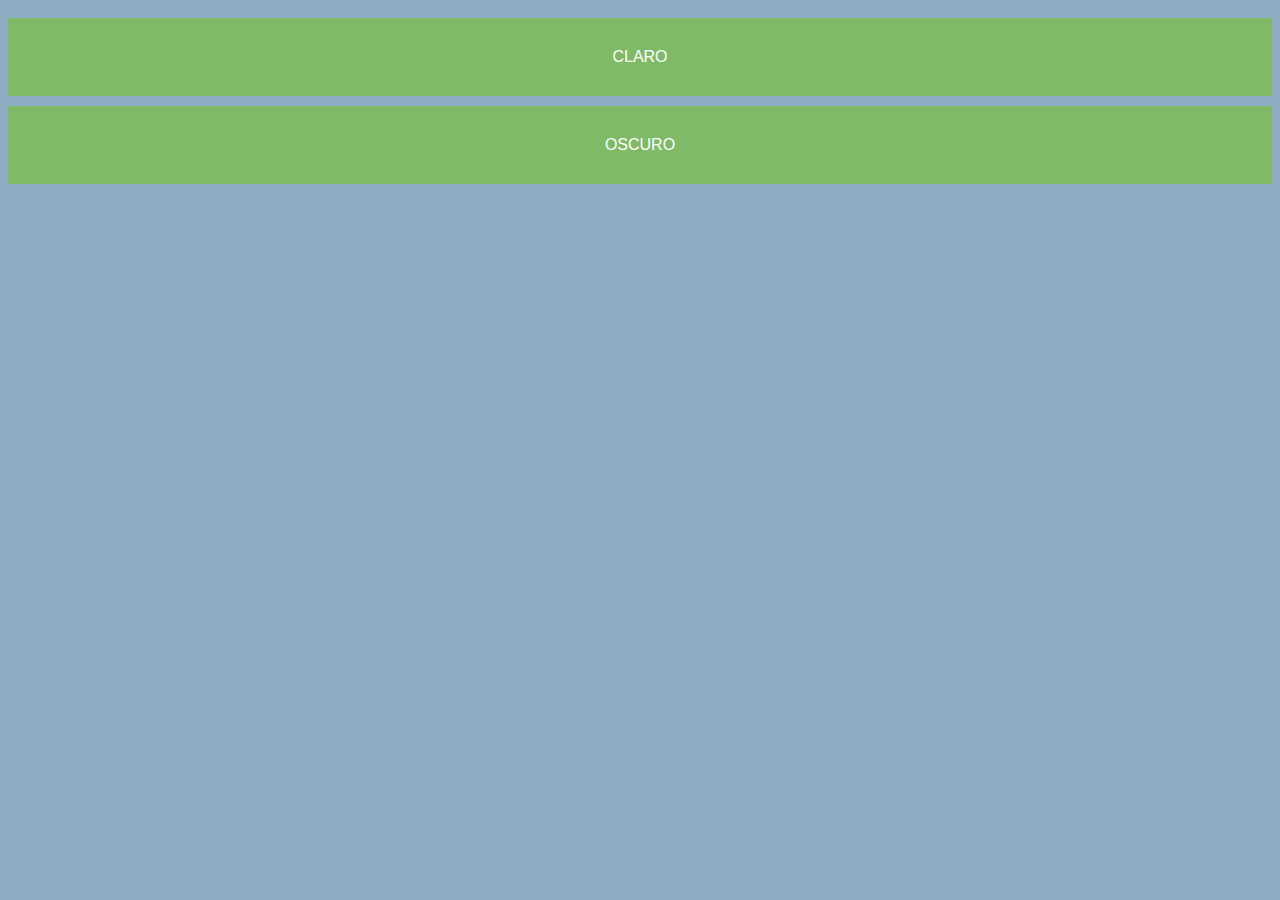
==== gestures/platforms/browser/www/index.html @ 5a8f6b77 "add basic click event" ====
<!DOCTYPE html>
<html>
  <head>
    <meta charset="utf-8" />
    <meta name="msapplication-tap-highlight" content="no" />
    <meta name="viewport" content="user-scalable=no, initial-scale=1, maximum-scale=1, minimum-scale=1, width=device-width" />
    <link rel="stylesheet" type="text/css" href="css/gestures.css" />
    <title>Gestures</title>
  </head>
  <body>
    <button id="claro">CLARO</button>
    <button id="oscuro">OSCURO</button>
    <script type="text/javascript" src="cordova.js"></script>
    <script type="text/javascript" src="js/fastclick.js"></script>
    <script type="text/javascript" src="js/gestures.js"></script>
  </body>
</html>
---- gestures/platforms/browser/www/css/gestures.css ----
body {
  background-color: #8eadc5;
}

body.claro {
  background-color: #8de1bd;
}

body.oscuro {
  background-color: #577a76;
}

button {
  background-color: #7fba67;
  color: #fff;
  border: none;
  width: 100%;
  padding: 30px;
  font-size: 1em;
  margin-top: 10px;
}
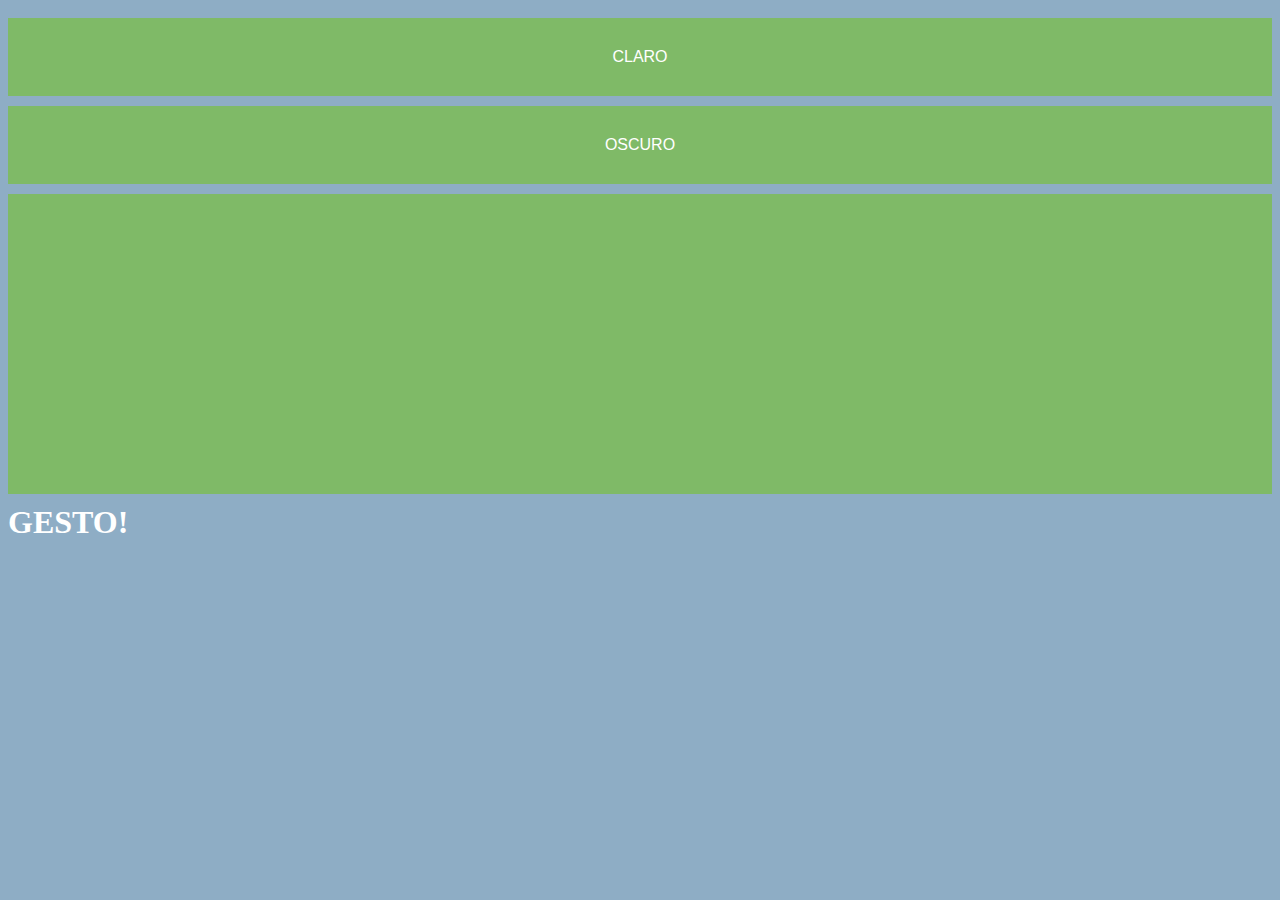
==== commit 4f169c40: "add more events with hammerjs" ====
--- a/gestures/platforms/browser/www/index.html
+++ b/gestures/platforms/browser/www/index.html
@@ -10,8 +10,11 @@
   <body>
     <button id="claro">CLARO</button>
     <button id="oscuro">OSCURO</button>
+    <div id="zona-gestos"></div>
+    <h1 id="info">gesto!</h1>
     <script type="text/javascript" src="cordova.js"></script>
     <script type="text/javascript" src="js/fastclick.js"></script>
+    <script type="text/javascript" src="js/hammer.min.js"></script>
     <script type="text/javascript" src="js/gestures.js"></script>
   </body>
 </html>
--- a/gestures/platforms/browser/www/css/gestures.css
+++ b/gestures/platforms/browser/www/css/gestures.css
@@ -19,3 +19,18 @@
   font-size: 1em;
   margin-top: 10px;
 }
+
+#zona-gestos {
+  width: 100%;
+  background-color: #7fba67;
+  margin-top: 10px;
+  min-height: 300px;
+  display: block;
+}
+
+#info {
+  color: #fff;
+  font-size: 2em;
+  margin-top: 10px;
+  text-transform: uppercase;
+}
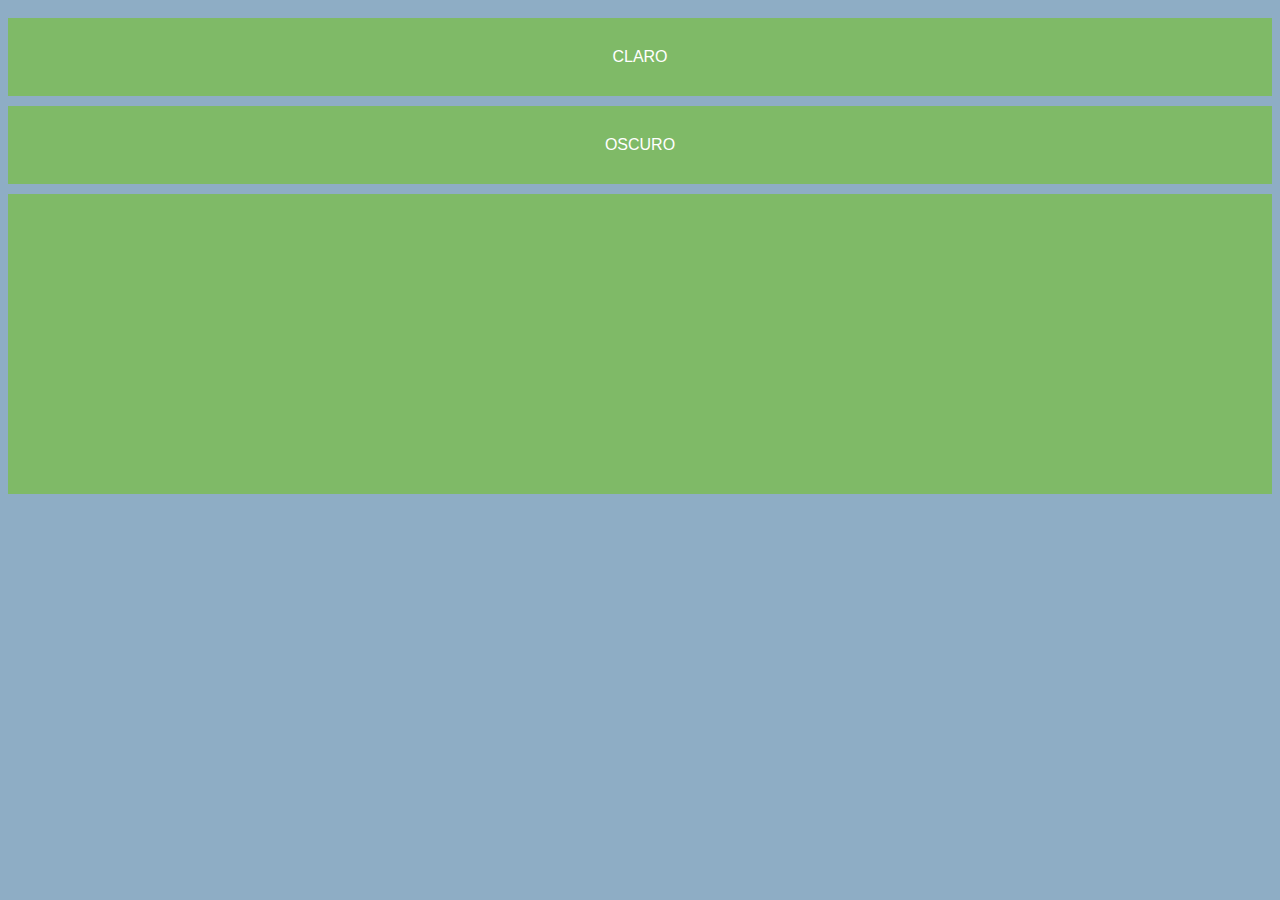
==== commit 563b541d: "animations for swipe, rotate, press and doubletap" ====
--- a/gestures/platforms/browser/www/index.html
+++ b/gestures/platforms/browser/www/index.html
@@ -11,7 +11,6 @@
     <button id="claro">CLARO</button>
     <button id="oscuro">OSCURO</button>
     <div id="zona-gestos"></div>
-    <h1 id="info">gesto!</h1>
     <script type="text/javascript" src="cordova.js"></script>
     <script type="text/javascript" src="js/fastclick.js"></script>
     <script type="text/javascript" src="js/hammer.min.js"></script>
--- a/gestures/platforms/browser/www/css/gestures.css
+++ b/gestures/platforms/browser/www/css/gestures.css
@@ -28,9 +28,64 @@
   display: block;
 }
 
-#info {
-  color: #fff;
-  font-size: 2em;
-  margin-top: 10px;
-  text-transform: uppercase;
+#zona-gestos.doubletap {
+  -webkit-animation: pulsacion 1.5s 1;
 }
+
+#zona-gestos.press {
+  -webkit-animation: presion 1.5s 1;
+}
+
+#zona-gestos.swipe-derecha {
+  -webkit-animation: swipe-derecha 3s 1;
+}
+
+#zona-gestos.swipe-izquierda {
+  -webkit-animation: swipe-izquierda 3s 1;
+}
+
+#zona-gestos.rotate {
+  -webkit-animation: rotate 3s 1;
+}
+
+@-webkit-keyframes pulsacion {
+  0%, 100% {
+    background-color: #7fba67;
+  }
+  50% {
+    background-color: #8de1bd;
+  }
+}
+
+@-webkit-keyframes presion {
+  0%, 100% {
+    background-color: #7fba67;
+  }
+  50% {
+    background-color: #577a76;
+  }
+}
+
+@-webkit-keyframes swipe-derecha {
+  0%, 100% {
+    margin-left: 0%;
+  }
+  50% {
+    margin-left: 100%;
+  }
+}
+
+@-webkit-keyframes swipe-izquierda {
+  0%, 100% {
+    width: 100%;
+  }
+  50% {
+    width: 0%;
+  }
+}
+
+@-webkit-keyframes rotate {
+  100% {
+    -webkit-transform: rotate(360deg);
+  }
+}
